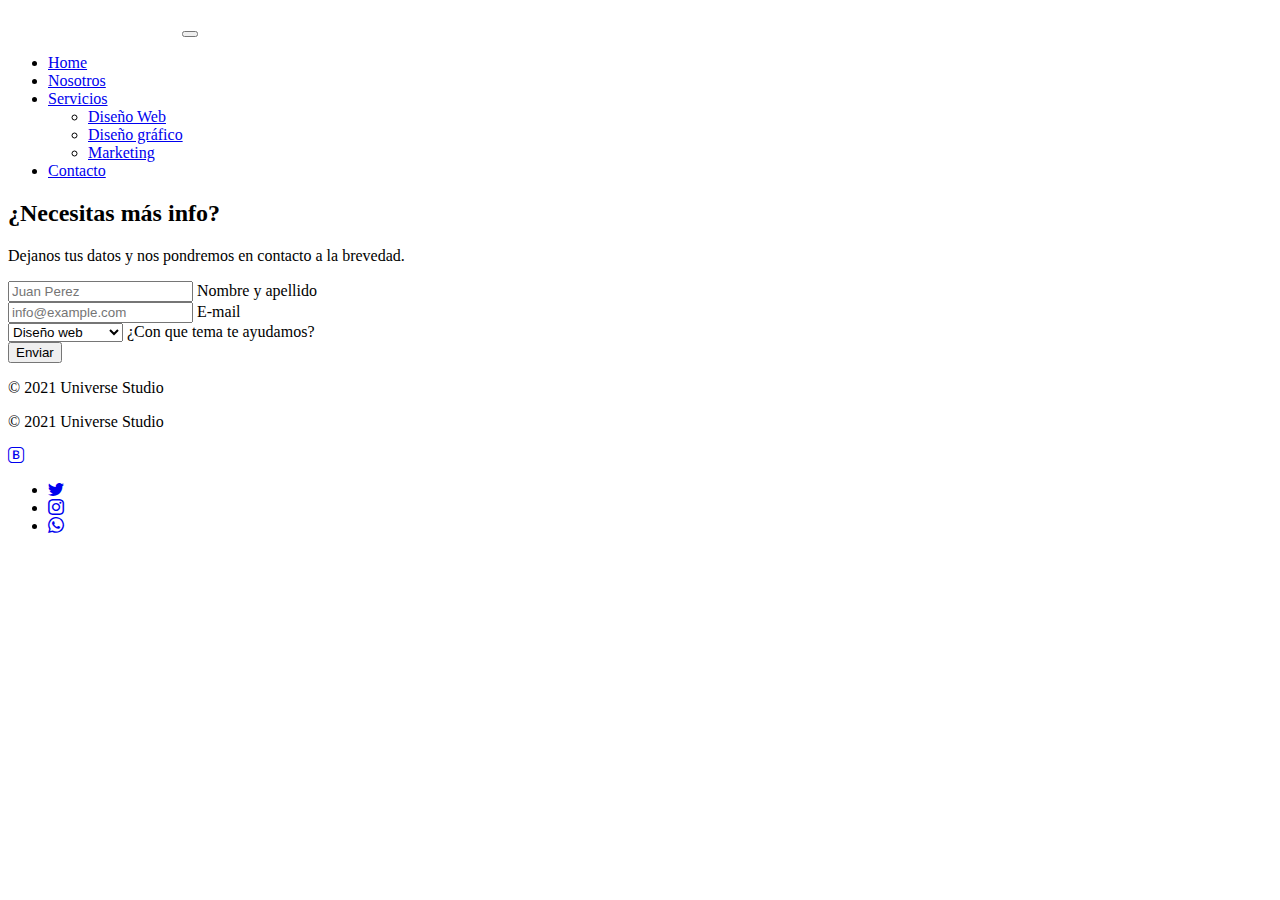
==== contacto.html @ 22431161 "agregue contacto.html" ====
<!DOCTYPE html>
<html lang="es">
	<head>
		<meta charset="UTF-8" />
		<meta http-equiv="X-UA-Compatible" content="IE=edge" />
		<meta name="viewport" content="width=device-width, initial-scale=1.0" />
		<link
			rel="stylesheet"
			href="https://cdn.jsdelivr.net/npm/bootstrap-icons@1.7.2/font/bootstrap-icons.css"
		/>
		<link
			rel="stylesheet"
			href="https://cdnjs.cloudflare.com/ajax/libs/font-awesome/6.0.0-beta3/css/all.min.css"
			integrity="sha512-Fo3rlrZj/k7ujTnHg4CGR2D7kSs0v4LLanw2qksYuRlEzO+tcaEPQogQ0KaoGN26/zrn20ImR1DfuLWnOo7aBA=="
			crossorigin="anonymous"
			referrerpolicy="no-referrer"
		/>
		<link
			href="https://cdn.jsdelivr.net/npm/bootstrap@5.1.3/dist/css/bootstrap.min.css"
			rel="stylesheet"
			integrity="sha384-1BmE4kWBq78iYhFldvKuhfTAU6auU8tT94WrHftjDbrCEXSU1oBoqyl2QvZ6jIW3"
			crossorigin="anonymous"
		/>
		<link rel="stylesheet" href="style.css" />
		<title>Universe Studio | Diseño WEB, diseño gráfico y más!</title>
	</head>

	<body class="">
		<!-- INICIO NAVBAR -->
		<nav class="navbar navbar-expand-md navbar-dark bg-primary">
			<div class="container-md d-flex justify-content-between">
				<a class="navbar-brand p-0 d-flex align-items-center" href="./index.html"><img src="./img/universe.png" alt="Logo" class="universe-logo"></a>
				<button
					class="navbar-toggler"
					type="button"
					data-bs-toggle="collapse"
					data-bs-target="#navbarSupportedContent"
					aria-controls="navbarSupportedContent"
					aria-expanded="false"
					aria-label="Toggle navigation"
				>
					<span class="navbar-toggler-icon"></span>
				</button>
				<div class="collapse navbar-collapse flex-grow-0" id="navbarSupportedContent">
					<ul class="navbar-nav me-auto mb-lg-0">
						<li class="nav-item me-3">
							<a class="nav-link" aria-current="page" href="./index.html">Home</a>
						</li>
						<li class="nav-item me-3">
							<a class="nav-link" href="./nosotros.html">Nosotros</a>
						</li>
						<li class="nav-item dropdown me-3">
							<a
								class="nav-link dropdown-toggle "
								href="#"
								id="navbarDropdown"
								role="button"
								data-bs-toggle="dropdown"
								aria-expanded="false"
							>
								Servicios
							</a>
							<ul class="dropdown-menu" aria-labelledby="navbarDropdown">
								<li>
									<a class="dropdown-item " href="./web-design.html">Diseño Web</a>
								</li>
								<li><a class="dropdown-item" href="#">Diseño gráfico</a></li>
								<!-- <li><hr class="dropdown-divider"></li> -->
								<li><a class="dropdown-item" href="#">Marketing</a></li>
							</ul>
						</li>
						<li class="nav-item">
							<a href="./contacto.html" class="nav-link btn btn-outline-light px-3 text-primary active">Contacto</a>
						</li>
					</ul>
				</div>
			</div>
		</nav>
		<!-- FIN NAVBAR -->

    <div class="container col-xl-10 col-xxl-8 px-4 py-5">
      <div class="row align-items-center g-lg-5 py-5">
        <div class="col-lg-7 text-center text-lg-start">
          <h2 class="display-4 fw-bold lh-1 mb-3">¿Necesitas más info?</h2>
          <p class="col-lg-10 fs-4">Dejanos tus datos y nos pondremos en contacto a la brevedad.</p>
        </div>
        <div class="col-md-10 mx-auto col-lg-5">
          <form class="p-4 p-md-5 border rounded-3 bg-light">
            <div class="form-floating mb-3">
              <input type="text" class="form-control" id="floatingInput" placeholder="Juan Perez">
              <label for="floatingInput">Nombre y apellido</label>
            </div>
            <div class="form-floating mb-3">
              <input type="email" class="form-control" id="floatingEmail" placeholder="info@example.com">
              <label for="floatingEmail">E-mail</label>
            </div>
            <div class="form-floating mb-3">
              <select class="form-select" id="floatingSelect" aria-label="Floating label select example">
                <option selected>Diseño web</option>
                <option value="1">Diseño gráfico</option>
                <option value="2">Marketing</option>
                <option value="3">Otras consultas</option>
              </select>
              <label for="floatingSelect">¿Con que tema te ayudamos?</label>
            </div>
            
            <button class="w-100 btn btn-lg btn-primary" type="submit">Enviar</button>
            
            
          </form>
        </div>
      </div>
    </div>


<!-- Inicio Footer -->
<div class="container-fluid bg-primary position-absolute bottom-0">
  <div class="container">
    <footer
      class="
        d-flex
        flex-wrap
        justify-content-between
        align-items-center
        py-3
      "
    >

      <!-- solo visible en xs -->
      <p
        class="
          mb-0
          mt-2
          text-white text-center
          order-3
          w-100
          d-block d-sm-none
        "
      >
        © 2021 Universe Studio
      </p>

      <!-- visible en todo menos en xs -->
      <p class="col-sm-4 mb-0 text-white d-none d-sm-block">
        © 2021 Universe Studio
      </p>

      <a
        href="#"
        class="
        fs-2
          col-sm-4
          d-flex
          align-items-center
          justify-content-center
          link-light
          text-decoration-none
        "
      >
        <i class="bi bi-bootstrap"></i>
      </a>

      <ul class="nav col-sm-4 justify-content-end list-unstyled d-flex fs-4">
        <li class="ms-3">
          <a class="text-white" href="#"><i class="bi bi-twitter"></i></a>
        </li>
        <li class="ms-3">
          <a class="text-white" href="#"><i class="bi bi-instagram"></i></a>
        </li>
        <li class="ms-3">
          <a class="text-white" href="#"><i class="bi bi-whatsapp"></i></a>
        </li>
      </ul>
    </footer>
  </div>
</div>
		<script
			src="https://cdn.jsdelivr.net/npm/bootstrap@5.1.3/dist/js/bootstrap.bundle.min.js"
			integrity="sha384-ka7Sk0Gln4gmtz2MlQnikT1wXgYsOg+OMhuP+IlRH9sENBO0LRn5q+8nbTov4+1p"
			crossorigin="anonymous"
		></script>
	</body>
</html>
---- style.css ----
.universe-logo{
  width: 170px;
}

.bg-carousel {
	background: linear-gradient(rgba(0, 0, 0, 0.5), rgba(0, 0, 0, 0.5)),
		url(img/image-from-rawpixel-id-3302019-jpeg.jpg);
	background-size: cover;
	background-repeat: no-repeat;
	background-position: center;
}

.altura-carousel{
  height: 600px;
}

.img-main {
	background:		url(img/image-from-rawpixel-id-2311530-jpeg.jpg);
	background-size: cover;
	background-repeat: no-repeat;
	background-position: center;
  width: 100%;
  height: 100%;
  min-height: 300px;
}

.logo{
  width: 60px;
  height: 60px;
  display: flex;align-items: center;justify-content: center;
  color: white;

}
.btn-contacto{
  border: 1px solid rgba(255, 255, 255, 0.5);
}
.btn-contacto:hover{
  border: 1px solid rgba(255, 255, 255, 1);
}

/* NOSOTROS */
.altura-carousel-2{
  max-height: 600px;
}

.img-nosotros {
	background:	url(img/image-from-rawpixel-id-74909-jpeg.jpg);
	background-size: cover;
	background-repeat: no-repeat;
	background-position: center;
  width: 100%;
  height: 100%;
  min-height: 300px;
}

.card-altura{
  min-height: 250px;
  height: 100%;
}


/* SERVICIOS: WEB DESIGN */
.hero-webdesign{
  background: linear-gradient(rgba(0, 0, 0, .5), rgba(0, 0, 0, .5) ), url(./img/image-from-rawpixel-id-3304308-original.jpg);
  background-size: cover;
  background-position: center;
  background-repeat: no-repeat;
  height: 50vh;
  min-height: 400px;
  width: 100%;
}

.img-webdesign{
  background:	url(img/image-from-rawpixel-id-3303766-jpeg.jpg);
	background-size: cover;
	background-repeat: no-repeat;
	background-position: center;
  width: 100%;
  height: 100%;
  min-height: 300px;
}

.item{
  position: relative;
  height: 200px;
  
  background: rgba(13,110,253,.5);
}
.item::before{
  transition: transform .3s;
  content: "";
}
.item:hover::before{
  content: "Ver más";
  font-size: 1.5rem;
  display: flex;
  align-items: end;
  position: absolute;
  inset: 0;
  z-index: 1;
  padding: .5rem;
  background: #0d6efd;
  transform: scale(1.05);
}
.underline-none{
  text-decoration: none;
}
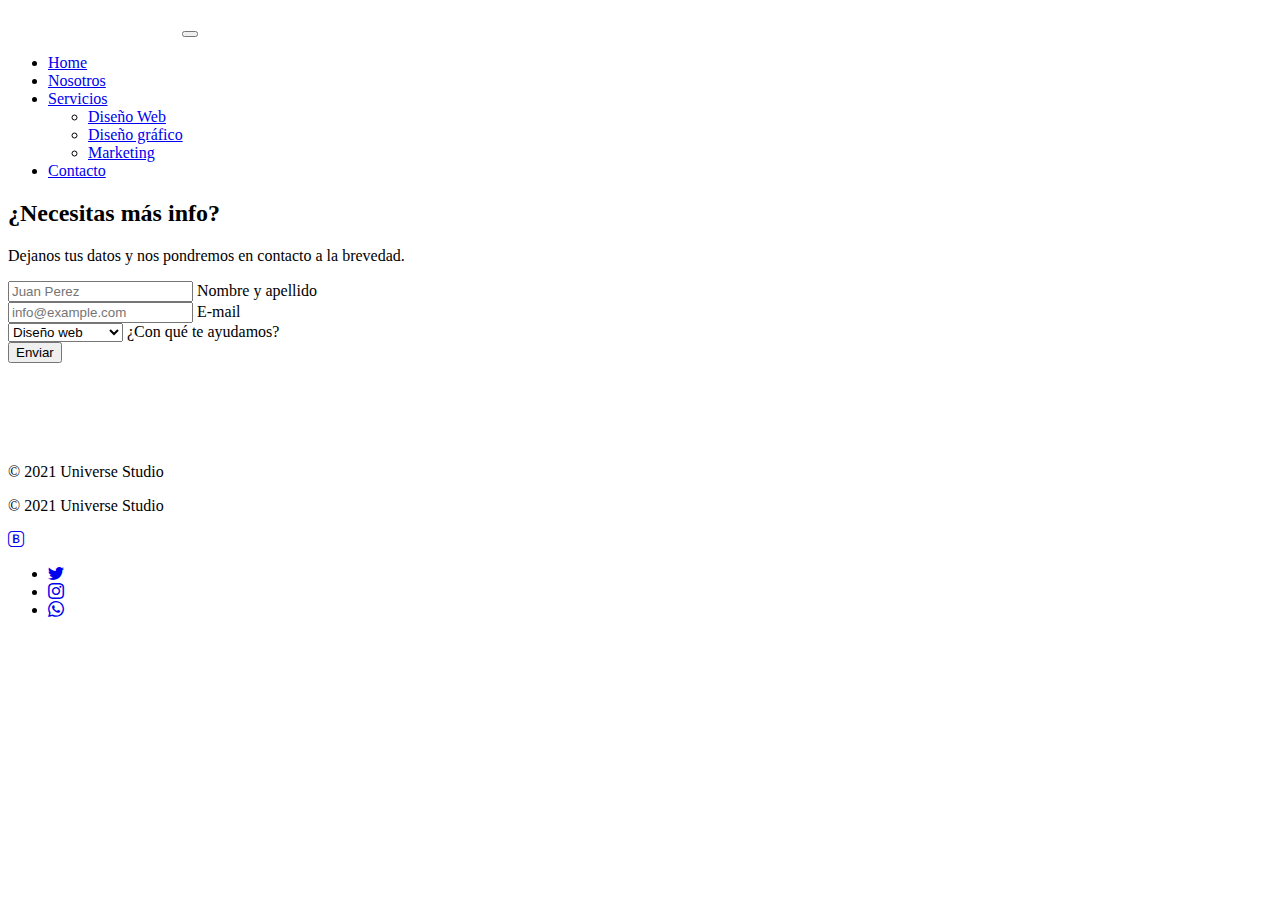
==== commit 74797cfe: "corrigiendo links" ====
--- a/contacto.html
+++ b/contacto.html
@@ -25,7 +25,7 @@
 		<title>Universe Studio | Diseño WEB, diseño gráfico y más!</title>
 	</head>
 
-	<body class="">
+	<body>
 		<!-- INICIO NAVBAR -->
 		<nav class="navbar navbar-expand-md navbar-dark bg-primary">
 			<div class="container-md d-flex justify-content-between">
@@ -78,7 +78,7 @@
 		</nav>
 		<!-- FIN NAVBAR -->
 
-    <div class="container col-xl-10 col-xxl-8 px-4 py-5">
+    <div class="container col-xl-10 col-xxl-8 px-4 py-md-5 separacion-footer">
       <div class="row align-items-center g-lg-5 py-5">
         <div class="col-lg-7 text-center text-lg-start">
           <h2 class="display-4 fw-bold lh-1 mb-3">¿Necesitas más info?</h2>
@@ -101,7 +101,7 @@
                 <option value="2">Marketing</option>
                 <option value="3">Otras consultas</option>
               </select>
-              <label for="floatingSelect">¿Con que tema te ayudamos?</label>
+              <label for="floatingSelect">¿Con qué te ayudamos?</label>
             </div>
             
             <button class="w-100 btn btn-lg btn-primary" type="submit">Enviar</button>
@@ -114,7 +114,7 @@
 
 
 <!-- Inicio Footer -->
-<div class="container-fluid bg-primary position-absolute bottom-0">
+<div class="container-fluid bg-primary position-fixed bottom-0">
   <div class="container">
     <footer
       class="
@@ -146,7 +146,7 @@
       </p>
 
       <a
-        href="#"
+        href="index.html"
         class="
         fs-2
           col-sm-4
@@ -162,13 +162,13 @@
 
       <ul class="nav col-sm-4 justify-content-end list-unstyled d-flex fs-4">
         <li class="ms-3">
-          <a class="text-white" href="#"><i class="bi bi-twitter"></i></a>
+          <a class="text-white" target="_blank" rel="noreferrer noopener" href="https://www.twitter.com"><i class="bi bi-twitter"></i></a>
         </li>
         <li class="ms-3">
-          <a class="text-white" href="#"><i class="bi bi-instagram"></i></a>
+          <a class="text-white" target="_blank" rel="noreferrer noopener" href="https://www.instagram.com"><i class="bi bi-instagram"></i></a>
         </li>
         <li class="ms-3">
-          <a class="text-white" href="#"><i class="bi bi-whatsapp"></i></a>
+          <a class="text-white" target="_blank" rel="noreferrer noopener" href="https://www.whatsapp.com"><i class="bi bi-whatsapp"></i></a>
         </li>
       </ul>
     </footer>
--- a/style.css
+++ b/style.css
@@ -32,10 +32,11 @@
 
 }
 .btn-contacto{
-  border: 1px solid rgba(255, 255, 255, 0.5);
+  border: 1px solid rgba(255, 255, 255, 1);
 }
 .btn-contacto:hover{
-  border: 1px solid rgba(255, 255, 255, 1);
+  color: #0d6efd !important;
+  background-color: #fff !important;
 }
 
 /* NOSOTROS */
@@ -105,3 +106,8 @@
 .underline-none{
   text-decoration: none;
 }
+
+/* CONTACTO */
+.separacion-footer{
+  margin-bottom: 100px;
+}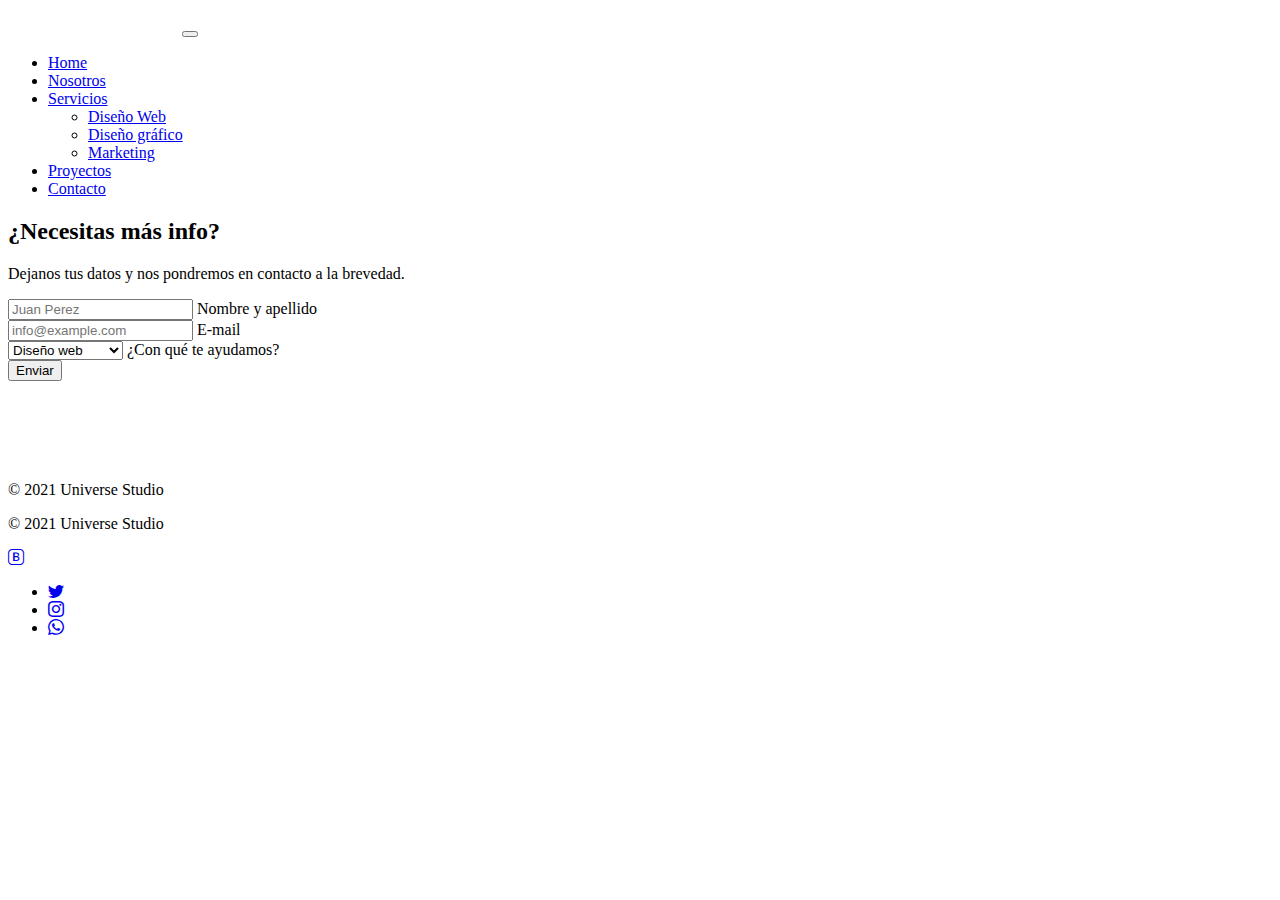
==== commit 7f5ab8b2: "proyecto terminado" ====
--- a/contacto.html
+++ b/contacto.html
@@ -4,7 +4,8 @@
 		<meta charset="UTF-8" />
 		<meta http-equiv="X-UA-Compatible" content="IE=edge" />
 		<meta name="viewport" content="width=device-width, initial-scale=1.0" />
-		<link
+    <link rel="shortcut icon" href="./img/icon.png" type="image/x-icon">
+    <link
 			rel="stylesheet"
 			href="https://cdn.jsdelivr.net/npm/bootstrap-icons@1.7.2/font/bootstrap-icons.css"
 		/>
@@ -69,7 +70,10 @@
 								<li><a class="dropdown-item" href="#">Marketing</a></li>
 							</ul>
 						</li>
-						<li class="nav-item">
+            <li class="nav-item me-3">
+							<a class="nav-link" href="./proyectos.html">Proyectos</a>
+						</li>
+						<li class="nav-item my-2 my-md-0">
 							<a href="./contacto.html" class="nav-link btn btn-outline-light px-3 text-primary active">Contacto</a>
 						</li>
 					</ul>
--- a/style.css
+++ b/style.css
@@ -11,7 +11,8 @@
 }
 
 .altura-carousel{
-  height: 600px;
+  height: 100vh;
+  max-height: 600px;
 }
 
 .img-main {
@@ -58,7 +59,11 @@
   min-height: 250px;
   height: 100%;
 }
-
+.card-altura:hover{
+  transform: scale(1.04);
+  box-shadow: 0 0 10px rgba(128, 128, 128, 0.3);
+  transition: all .3s;
+}
 
 /* SERVICIOS: WEB DESIGN */
 .hero-webdesign{
@@ -66,8 +71,8 @@
   background-size: cover;
   background-position: center;
   background-repeat: no-repeat;
-  height: 50vh;
-  min-height: 400px;
+  height: 100vh;
+  max-height: 500px;
   width: 100%;
 }
 
@@ -110,4 +115,11 @@
 /* CONTACTO */
 .separacion-footer{
   margin-bottom: 100px;
+}
+
+/* PROYECTOS */
+.card:hover{
+  transform: scale(1.04);
+  box-shadow: 0 0 5px rgba(128, 128, 128, 0.3);
+  transition: all .3s;
 }